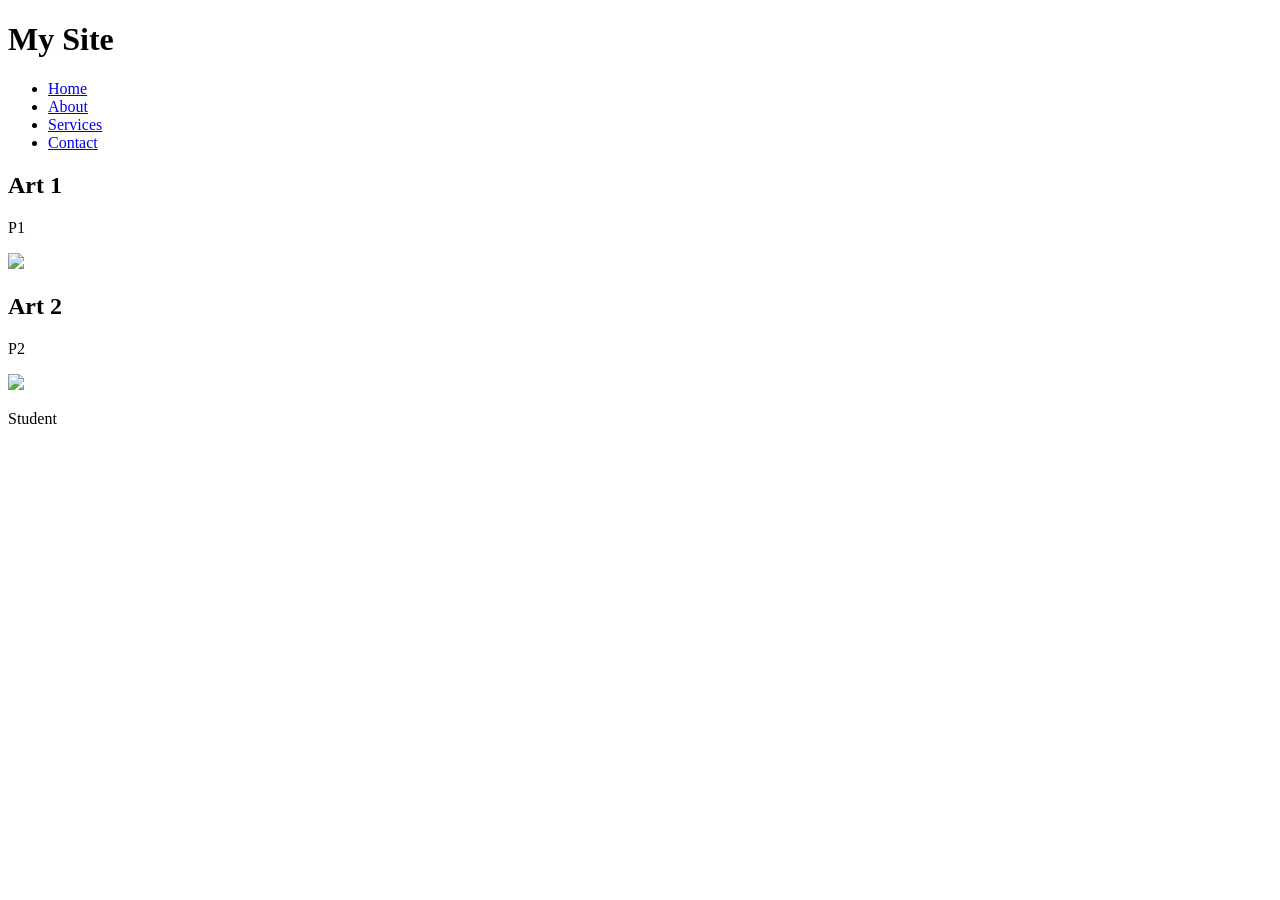
==== index.html @ ddac8258 "Add files via upload" ====
<!DOCTYPE html>
<html>
<head><title>Home</title></head>
<body>
    <header>
        <h1>My Site</h1>
        <nav>
            <ul>
                <li><a href="index.html">Home</a></li>
                <li><a href="about.html">About</a></li>
                <li><a href="services.html">Services</a></li>
                <li><a href="contact.html">Contact</a></li>
            </ul>
        </nav>
    </header>
    <main>
        <article>
            <h2>Art 1</h2>
            <p>P1</p>
            <img src="assets/image1.jpg" width="100">
        </article>
        <article>
            <h2>Art 2</h2>
            <p>P2</p>
            <img src="assets/image2.jpg" width="100">
        </article>
    </main>
    <footer><p>Student</p></footer>
</body>
</html>
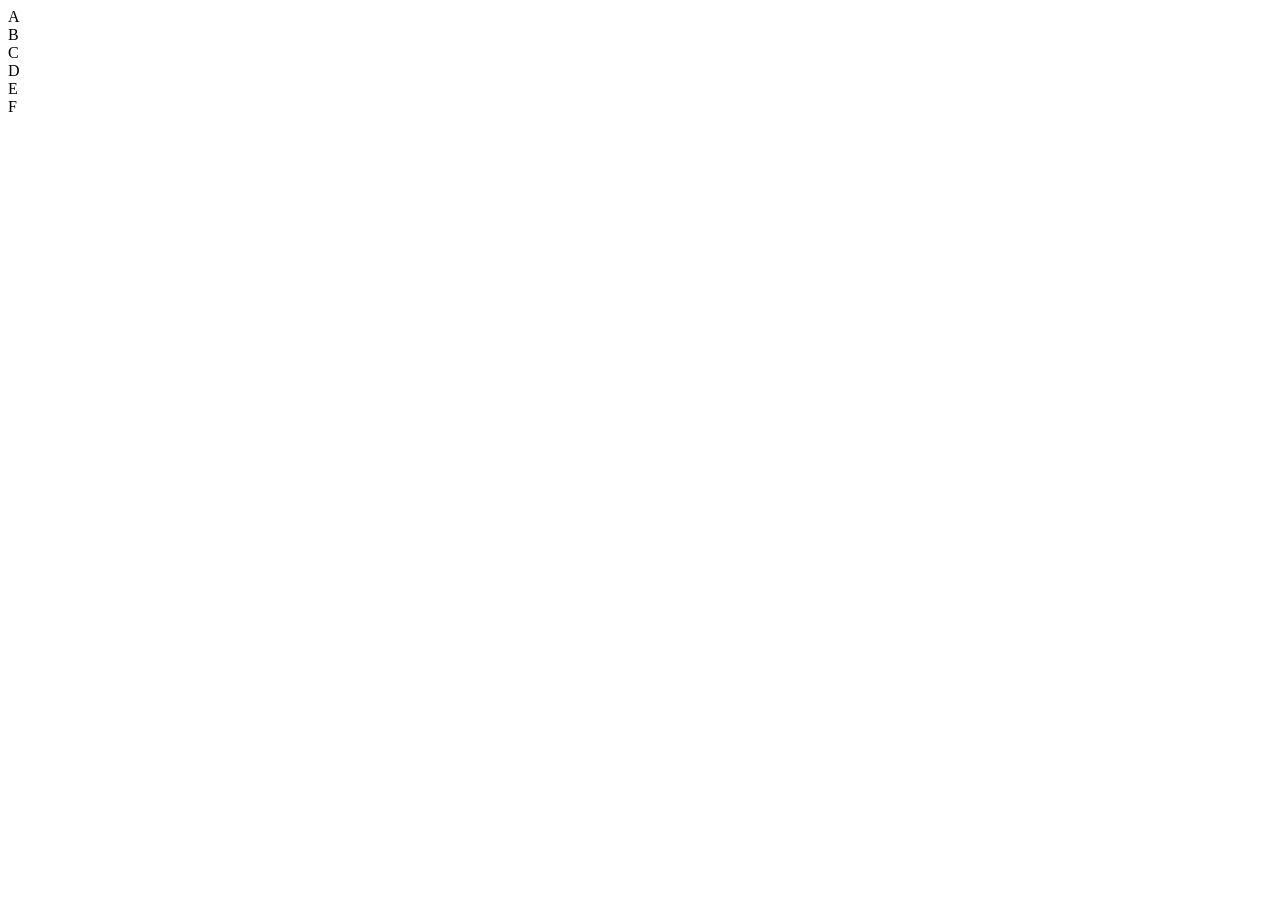
==== commit 09e7c479: "Add files via upload" ====
--- a/index.html
+++ b/index.html
@@ -1,30 +1,15 @@
 <!DOCTYPE html>
 <html>
-<head><title>Home</title></head>
+<head>
+    <title>Assignment 2</title>
+    <link rel="stylesheet" href="styleA.css">
+</head>
 <body>
-    <header>
-        <h1>My Site</h1>
-        <nav>
-            <ul>
-                <li><a href="index.html">Home</a></li>
-                <li><a href="about.html">About</a></li>
-                <li><a href="services.html">Services</a></li>
-                <li><a href="contact.html">Contact</a></li>
-            </ul>
-        </nav>
-    </header>
-    <main>
-        <article>
-            <h2>Art 1</h2>
-            <p>P1</p>
-            <img src="assets/image1.jpg" width="100">
-        </article>
-        <article>
-            <h2>Art 2</h2>
-            <p>P2</p>
-            <img src="assets/image2.jpg" width="100">
-        </article>
-    </main>
-    <footer><p>Student</p></footer>
+    <div class="box">A</div>
+    <div class="box">B</div>
+    <div class="box">C</div>
+    <div class="box">D</div>
+    <div class="box">E</div>
+    <div class="box box-f">F</div>
 </body>
 </html>
